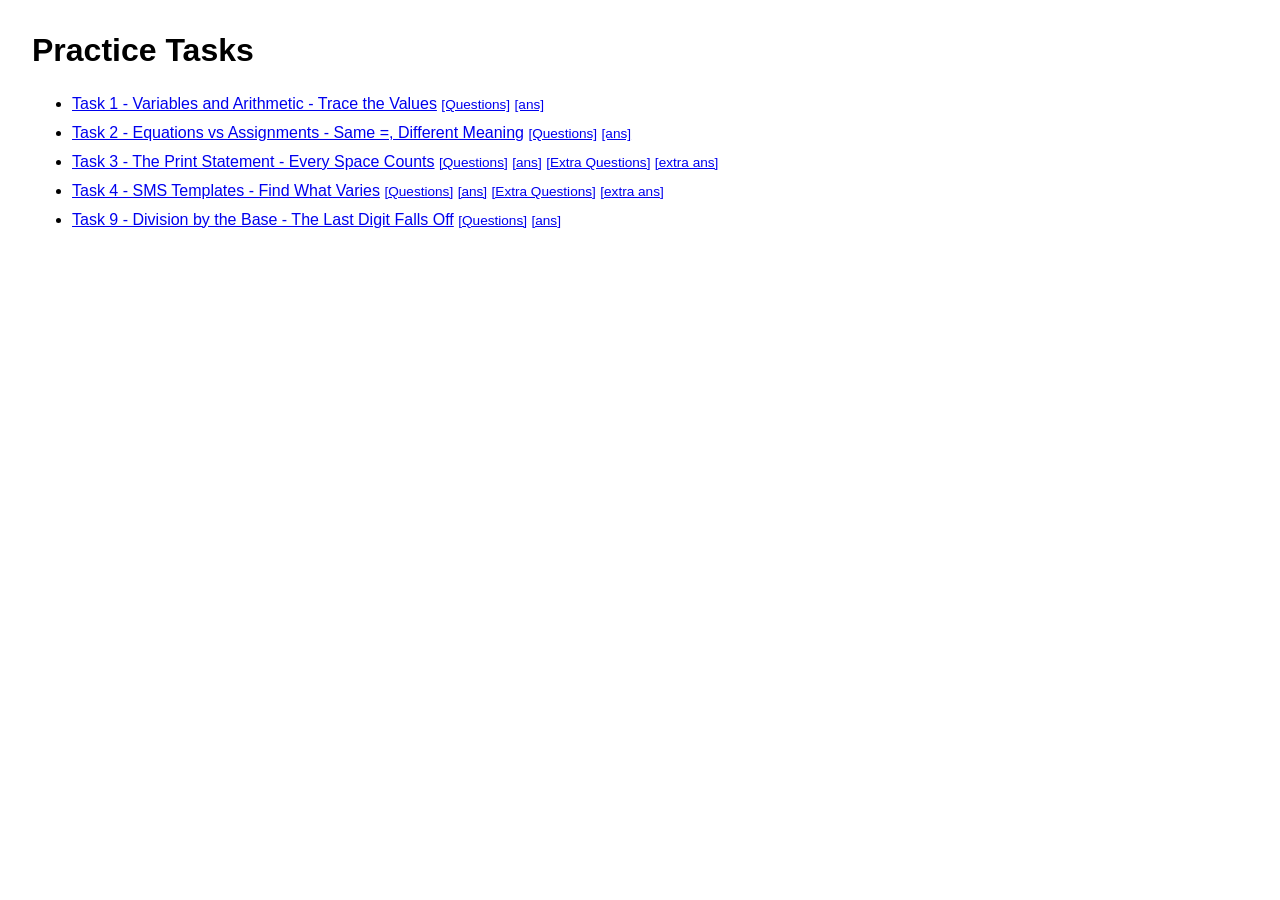
==== docs/index.html @ 5d85a2e8 "initial commit" ====
<!DOCTYPE html>
<html lang="en">
<head>
  <meta charset="UTF-8">
  <meta name="viewport" content="width=device-width, initial-scale=1.0">
  <title>Practice Tasks</title>
  <style>
    body {
      font-family: sans-serif;
      margin: 2rem;
    }
    ul {
      line-height: 1.8;
    }
    a.q {
      font-size: 0.85em;
      white-space: nowrap;
    }
  </style>
</head>
<body>
  <h1>Practice Tasks</h1>
  <ul>
    <li><a href="task1/variables_and_arithmetic_worksheet.html">Task 1 - Variables and Arithmetic - Trace the Values</a> <a class="q" href="task1/variables_and_arithmetic_questions.html">[Questions]</a> <a class="q" href="task1/variables_and_arithmetic_answers.html">[ans]</a></li>
    <li><a href="task2/equations_vs_assignments_worksheet.html">Task 2 - Equations vs Assignments - Same =, Different Meaning</a> <a class="q" href="task2/equations_vs_assignments_questions.html">[Questions]</a> <a class="q" href="task2/equations_vs_assignments_answers.html">[ans]</a></li>
    <li><a href="task3/print_statement_worksheet.html">Task 3 - The Print Statement - Every Space Counts</a> <a class="q" href="task3/print_statement_questions.html">[Questions]</a> <a class="q" href="task3/print_statement_answers.html">[ans]</a> <a class="q" href="task3/print_statement_extra_questions.html">[Extra Questions]</a> <a class="q" href="task3/print_statement_extra_answers.html">[extra ans]</a></li>
    <li><a href="task4/sms_templates_worksheet.html">Task 4 - SMS Templates - Find What Varies</a> <a class="q" href="task4/sms_templates_questions.html">[Questions]</a> <a class="q" href="task4/sms_templates_answers.html">[ans]</a> <a class="q" href="task4/sms_templates_extra_questions.html">[Extra Questions]</a> <a class="q" href="task4/sms_templates_extra_answers.html">[extra ans]</a></li>
    <li><a href="task9/division_by_base_worksheet.html">Task 9 - Division by the Base - The Last Digit Falls Off</a> <a class="q" href="task9/division_by_base_questions.html">[Questions]</a> <a class="q" href="task9/division_by_base_answers.html">[ans]</a></li>
  </ul>
</body>
</html>
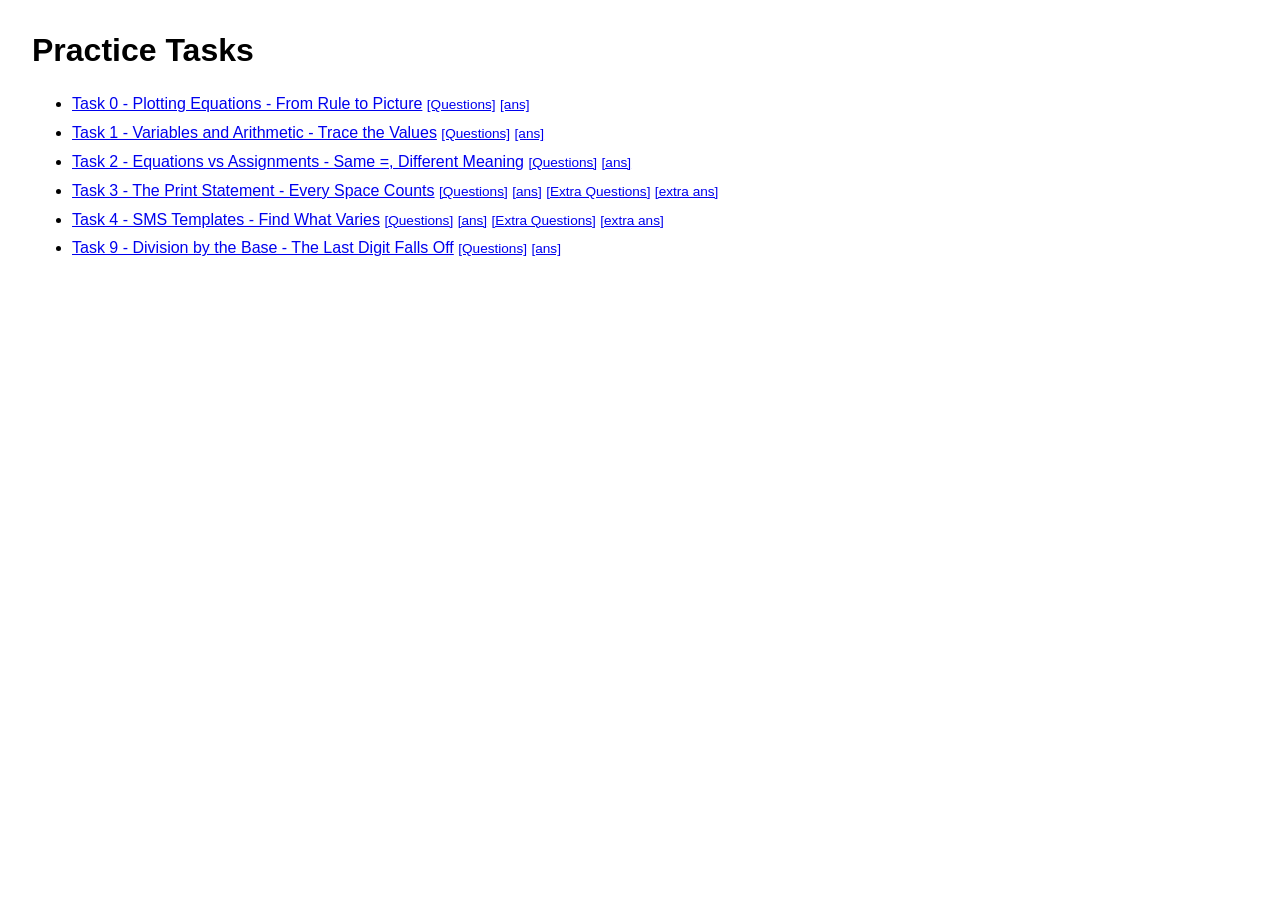
==== commit e49f7f09: "first task" ====
--- a/docs/index.html
+++ b/docs/index.html
@@ -21,6 +21,7 @@
 <body>
   <h1>Practice Tasks</h1>
   <ul>
+    <li><a href="task0/plotting_equations_worksheet.html">Task 0 - Plotting Equations - From Rule to Picture</a> <a class="q" href="task0/plotting_equations_questions.html">[Questions]</a> <a class="q" href="task0/plotting_equations_answers.html">[ans]</a></li>
     <li><a href="task1/variables_and_arithmetic_worksheet.html">Task 1 - Variables and Arithmetic - Trace the Values</a> <a class="q" href="task1/variables_and_arithmetic_questions.html">[Questions]</a> <a class="q" href="task1/variables_and_arithmetic_answers.html">[ans]</a></li>
     <li><a href="task2/equations_vs_assignments_worksheet.html">Task 2 - Equations vs Assignments - Same =, Different Meaning</a> <a class="q" href="task2/equations_vs_assignments_questions.html">[Questions]</a> <a class="q" href="task2/equations_vs_assignments_answers.html">[ans]</a></li>
     <li><a href="task3/print_statement_worksheet.html">Task 3 - The Print Statement - Every Space Counts</a> <a class="q" href="task3/print_statement_questions.html">[Questions]</a> <a class="q" href="task3/print_statement_answers.html">[ans]</a> <a class="q" href="task3/print_statement_extra_questions.html">[Extra Questions]</a> <a class="q" href="task3/print_statement_extra_answers.html">[extra ans]</a></li>
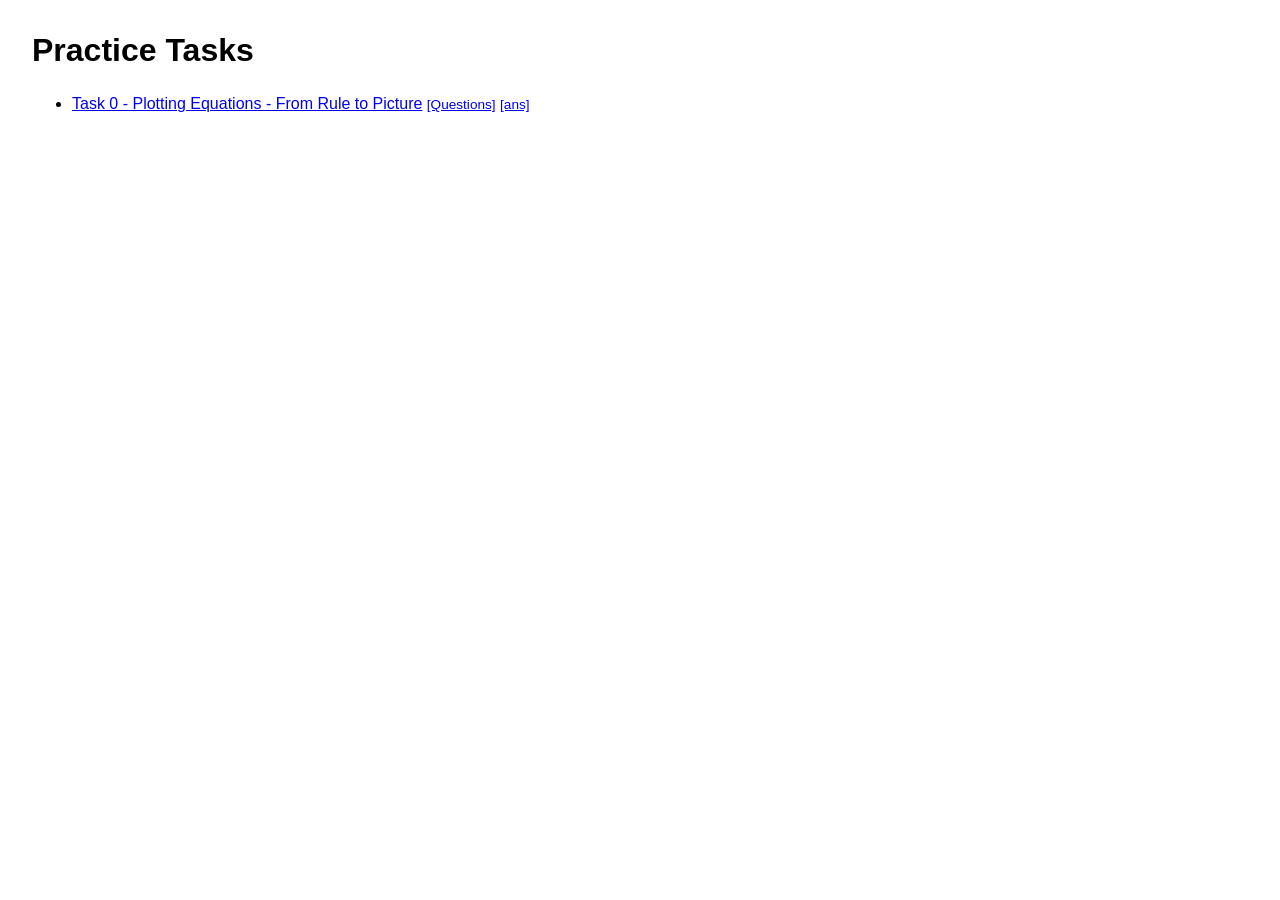
==== commit d55bcc0b: "viewers" ====
--- a/docs/index.html
+++ b/docs/index.html
@@ -22,11 +22,10 @@
   <h1>Practice Tasks</h1>
   <ul>
     <li><a href="task0/plotting_equations_worksheet.html">Task 0 - Plotting Equations - From Rule to Picture</a> <a class="q" href="task0/plotting_equations_questions.html">[Questions]</a> <a class="q" href="task0/plotting_equations_answers.html">[ans]</a></li>
-    <li><a href="task1/variables_and_arithmetic_worksheet.html">Task 1 - Variables and Arithmetic - Trace the Values</a> <a class="q" href="task1/variables_and_arithmetic_questions.html">[Questions]</a> <a class="q" href="task1/variables_and_arithmetic_answers.html">[ans]</a></li>
+    <!-- <li><a href="task1/variables_and_arithmetic_worksheet.html">Task 1 - Variables and Arithmetic - Trace the Values</a> <a class="q" href="task1/variables_and_arithmetic_questions.html">[Questions]</a> <a class="q" href="task1/variables_and_arithmetic_answers.html">[ans]</a></li>
     <li><a href="task2/equations_vs_assignments_worksheet.html">Task 2 - Equations vs Assignments - Same =, Different Meaning</a> <a class="q" href="task2/equations_vs_assignments_questions.html">[Questions]</a> <a class="q" href="task2/equations_vs_assignments_answers.html">[ans]</a></li>
     <li><a href="task3/print_statement_worksheet.html">Task 3 - The Print Statement - Every Space Counts</a> <a class="q" href="task3/print_statement_questions.html">[Questions]</a> <a class="q" href="task3/print_statement_answers.html">[ans]</a> <a class="q" href="task3/print_statement_extra_questions.html">[Extra Questions]</a> <a class="q" href="task3/print_statement_extra_answers.html">[extra ans]</a></li>
-    <li><a href="task4/sms_templates_worksheet.html">Task 4 - SMS Templates - Find What Varies</a> <a class="q" href="task4/sms_templates_questions.html">[Questions]</a> <a class="q" href="task4/sms_templates_answers.html">[ans]</a> <a class="q" href="task4/sms_templates_extra_questions.html">[Extra Questions]</a> <a class="q" href="task4/sms_templates_extra_answers.html">[extra ans]</a></li>
-    <li><a href="task9/division_by_base_worksheet.html">Task 9 - Division by the Base - The Last Digit Falls Off</a> <a class="q" href="task9/division_by_base_questions.html">[Questions]</a> <a class="q" href="task9/division_by_base_answers.html">[ans]</a></li>
-  </ul>
+    <li><a href="task4/sms_templates_worksheet.html">Task 4 - SMS Templates - Find What Varies</a> <a class="q" href="task4/sms_templates_questions.html">[Questions]</a> <a class="q" href="task4/sms_templates_answers.html">[ans]</a> <a class="q" href="task4/sms_templates_extra_questions.html">[Extra Questions]</a> <a class="q" href="task4/sms_templates_extra_answers.html">[extra ans]</a></li> -->
+    </ul>
 </body>
 </html>
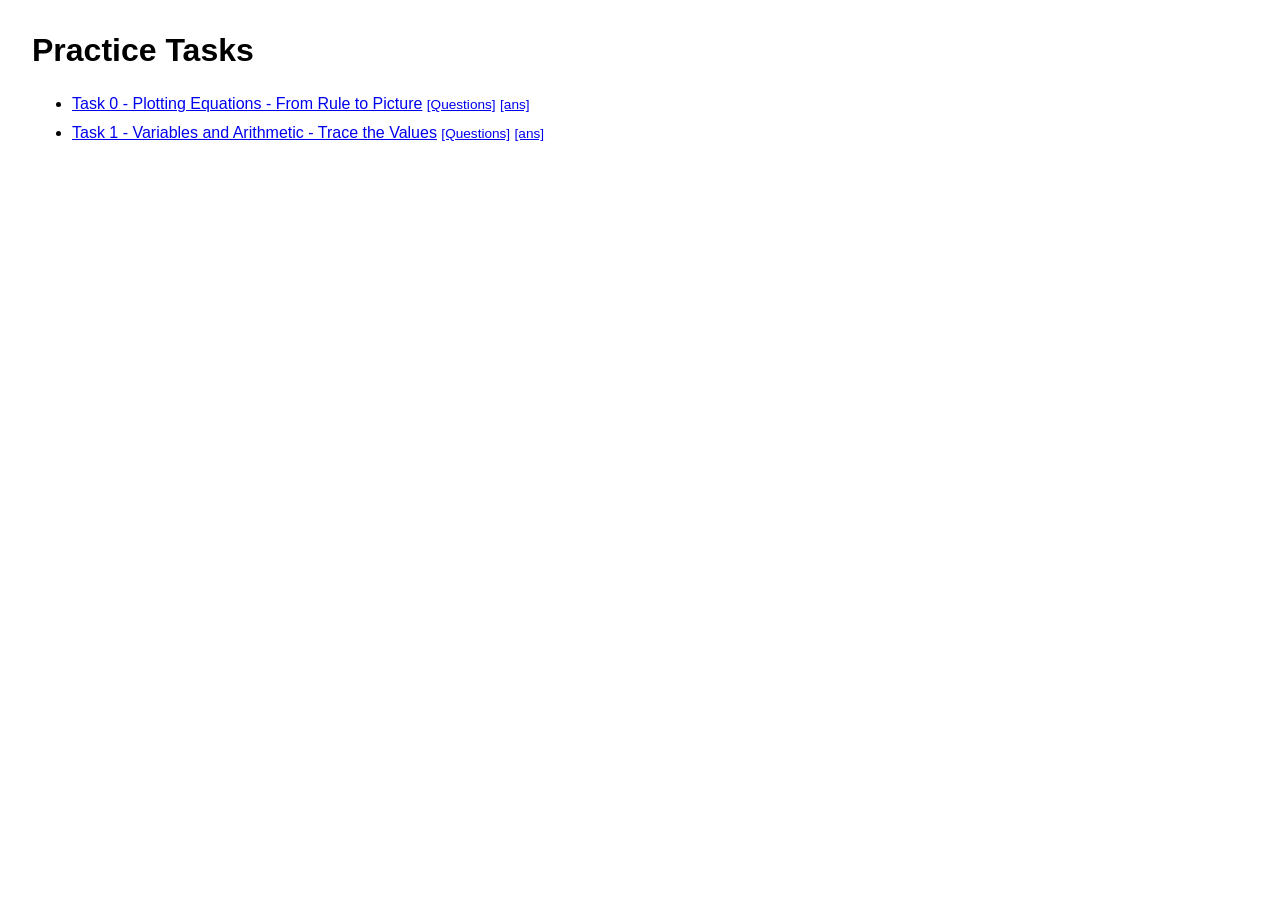
==== commit 24e324ee: "Task maths and computer science difference" ====
--- a/docs/index.html
+++ b/docs/index.html
@@ -22,8 +22,8 @@
   <h1>Practice Tasks</h1>
   <ul>
     <li><a href="task0/plotting_equations_worksheet.html">Task 0 - Plotting Equations - From Rule to Picture</a> <a class="q" href="task0/plotting_equations_questions.html">[Questions]</a> <a class="q" href="task0/plotting_equations_answers.html">[ans]</a></li>
-    <!-- <li><a href="task1/variables_and_arithmetic_worksheet.html">Task 1 - Variables and Arithmetic - Trace the Values</a> <a class="q" href="task1/variables_and_arithmetic_questions.html">[Questions]</a> <a class="q" href="task1/variables_and_arithmetic_answers.html">[ans]</a></li>
-    <li><a href="task2/equations_vs_assignments_worksheet.html">Task 2 - Equations vs Assignments - Same =, Different Meaning</a> <a class="q" href="task2/equations_vs_assignments_questions.html">[Questions]</a> <a class="q" href="task2/equations_vs_assignments_answers.html">[ans]</a></li>
+    <li><a href="task1/variables_and_arithmetic_worksheet.html">Task 1 - Variables and Arithmetic - Trace the Values</a> <a class="q" href="task1/variables_and_arithmetic_questions.html">[Questions]</a> <a class="q" href="task1/variables_and_arithmetic_answers.html">[ans]</a></li>
+    <!-- <li><a href="task2/equations_vs_assignments_worksheet.html">Task 2 - Equations vs Assignments - Same =, Different Meaning</a> <a class="q" href="task2/equations_vs_assignments_questions.html">[Questions]</a> <a class="q" href="task2/equations_vs_assignments_answers.html">[ans]</a></li>
     <li><a href="task3/print_statement_worksheet.html">Task 3 - The Print Statement - Every Space Counts</a> <a class="q" href="task3/print_statement_questions.html">[Questions]</a> <a class="q" href="task3/print_statement_answers.html">[ans]</a> <a class="q" href="task3/print_statement_extra_questions.html">[Extra Questions]</a> <a class="q" href="task3/print_statement_extra_answers.html">[extra ans]</a></li>
     <li><a href="task4/sms_templates_worksheet.html">Task 4 - SMS Templates - Find What Varies</a> <a class="q" href="task4/sms_templates_questions.html">[Questions]</a> <a class="q" href="task4/sms_templates_answers.html">[ans]</a> <a class="q" href="task4/sms_templates_extra_questions.html">[Extra Questions]</a> <a class="q" href="task4/sms_templates_extra_answers.html">[extra ans]</a></li> -->
     </ul>
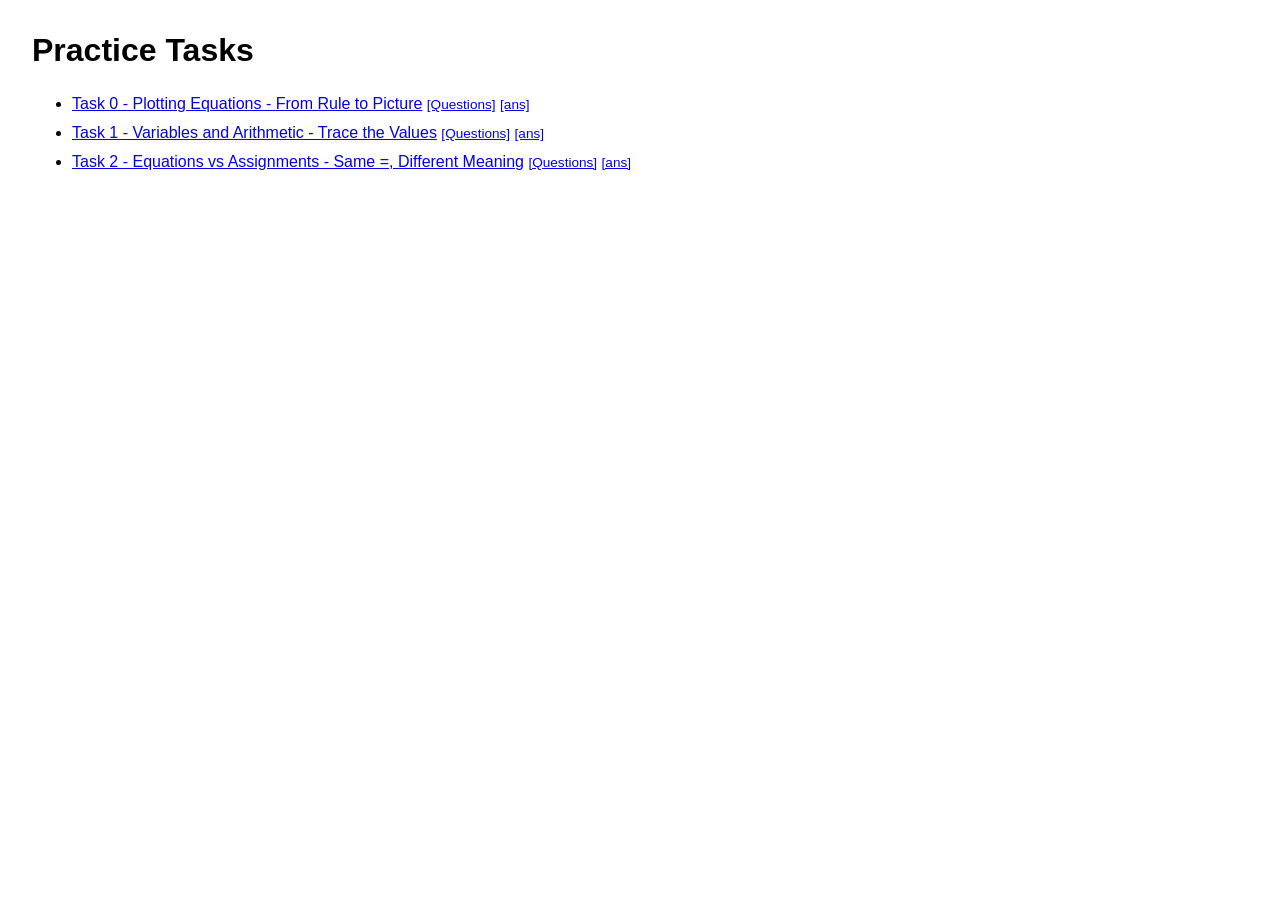
==== commit 871d40c1: "equations vs assignments" ====
--- a/docs/index.html
+++ b/docs/index.html
@@ -23,8 +23,8 @@
   <ul>
     <li><a href="task0/plotting_equations_worksheet.html">Task 0 - Plotting Equations - From Rule to Picture</a> <a class="q" href="task0/plotting_equations_questions.html">[Questions]</a> <a class="q" href="task0/plotting_equations_answers.html">[ans]</a></li>
     <li><a href="task1/variables_and_arithmetic_worksheet.html">Task 1 - Variables and Arithmetic - Trace the Values</a> <a class="q" href="task1/variables_and_arithmetic_questions.html">[Questions]</a> <a class="q" href="task1/variables_and_arithmetic_answers.html">[ans]</a></li>
-    <!-- <li><a href="task2/equations_vs_assignments_worksheet.html">Task 2 - Equations vs Assignments - Same =, Different Meaning</a> <a class="q" href="task2/equations_vs_assignments_questions.html">[Questions]</a> <a class="q" href="task2/equations_vs_assignments_answers.html">[ans]</a></li>
-    <li><a href="task3/print_statement_worksheet.html">Task 3 - The Print Statement - Every Space Counts</a> <a class="q" href="task3/print_statement_questions.html">[Questions]</a> <a class="q" href="task3/print_statement_answers.html">[ans]</a> <a class="q" href="task3/print_statement_extra_questions.html">[Extra Questions]</a> <a class="q" href="task3/print_statement_extra_answers.html">[extra ans]</a></li>
+    <li><a href="task2/equations_vs_assignments_worksheet.html">Task 2 - Equations vs Assignments - Same =, Different Meaning</a> <a class="q" href="task2/equations_vs_assignments_questions.html">[Questions]</a> <a class="q" href="task2/equations_vs_assignments_answers.html">[ans]</a></li>
+    <!-- <li><a href="task3/print_statement_worksheet.html">Task 3 - The Print Statement - Every Space Counts</a> <a class="q" href="task3/print_statement_questions.html">[Questions]</a> <a class="q" href="task3/print_statement_answers.html">[ans]</a> <a class="q" href="task3/print_statement_extra_questions.html">[Extra Questions]</a> <a class="q" href="task3/print_statement_extra_answers.html">[extra ans]</a></li>
     <li><a href="task4/sms_templates_worksheet.html">Task 4 - SMS Templates - Find What Varies</a> <a class="q" href="task4/sms_templates_questions.html">[Questions]</a> <a class="q" href="task4/sms_templates_answers.html">[ans]</a> <a class="q" href="task4/sms_templates_extra_questions.html">[Extra Questions]</a> <a class="q" href="task4/sms_templates_extra_answers.html">[extra ans]</a></li> -->
     </ul>
 </body>
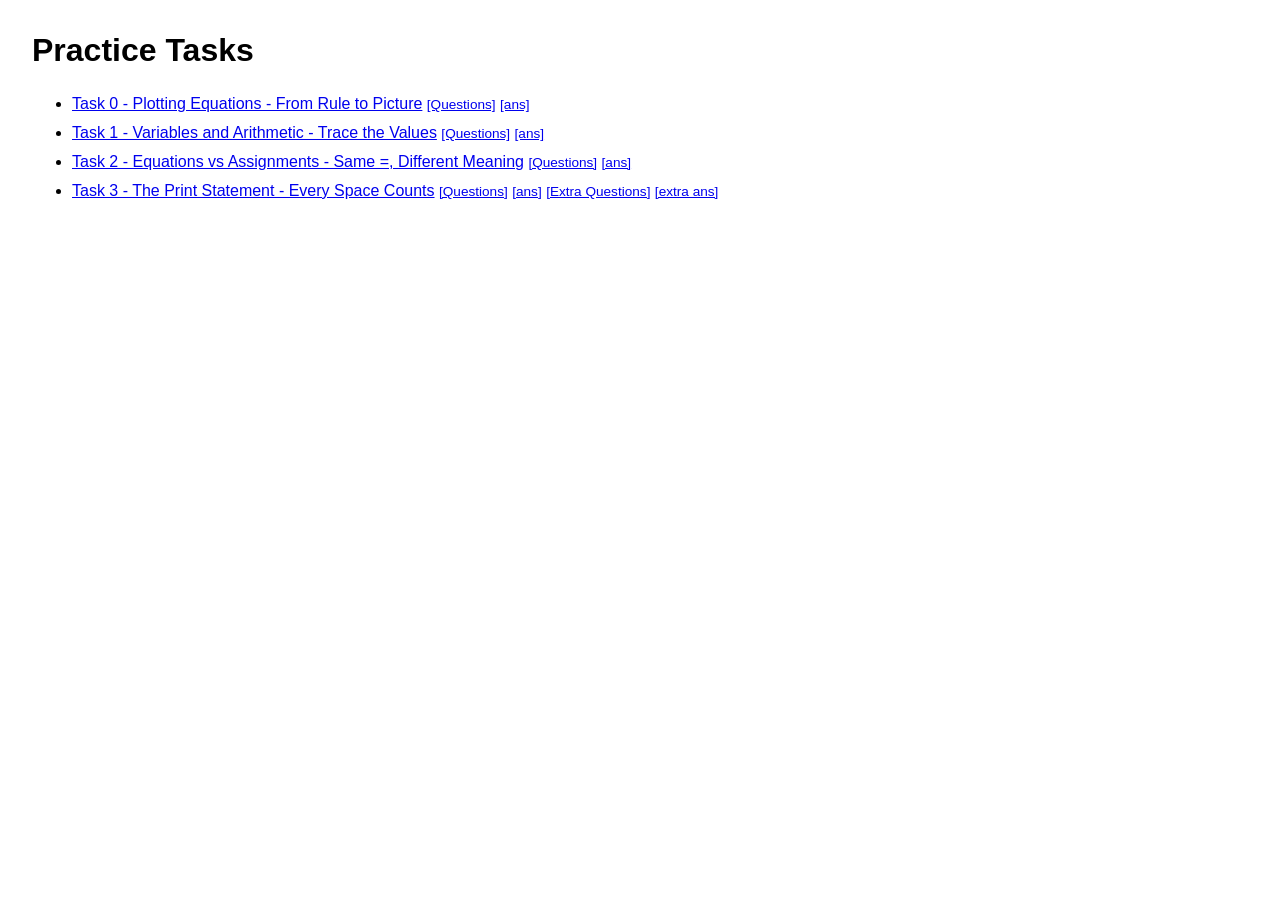
==== commit a837ed8f: "print statements" ====
--- a/docs/index.html
+++ b/docs/index.html
@@ -24,8 +24,8 @@
     <li><a href="task0/plotting_equations_worksheet.html">Task 0 - Plotting Equations - From Rule to Picture</a> <a class="q" href="task0/plotting_equations_questions.html">[Questions]</a> <a class="q" href="task0/plotting_equations_answers.html">[ans]</a></li>
     <li><a href="task1/variables_and_arithmetic_worksheet.html">Task 1 - Variables and Arithmetic - Trace the Values</a> <a class="q" href="task1/variables_and_arithmetic_questions.html">[Questions]</a> <a class="q" href="task1/variables_and_arithmetic_answers.html">[ans]</a></li>
     <li><a href="task2/equations_vs_assignments_worksheet.html">Task 2 - Equations vs Assignments - Same =, Different Meaning</a> <a class="q" href="task2/equations_vs_assignments_questions.html">[Questions]</a> <a class="q" href="task2/equations_vs_assignments_answers.html">[ans]</a></li>
-    <!-- <li><a href="task3/print_statement_worksheet.html">Task 3 - The Print Statement - Every Space Counts</a> <a class="q" href="task3/print_statement_questions.html">[Questions]</a> <a class="q" href="task3/print_statement_answers.html">[ans]</a> <a class="q" href="task3/print_statement_extra_questions.html">[Extra Questions]</a> <a class="q" href="task3/print_statement_extra_answers.html">[extra ans]</a></li>
-    <li><a href="task4/sms_templates_worksheet.html">Task 4 - SMS Templates - Find What Varies</a> <a class="q" href="task4/sms_templates_questions.html">[Questions]</a> <a class="q" href="task4/sms_templates_answers.html">[ans]</a> <a class="q" href="task4/sms_templates_extra_questions.html">[Extra Questions]</a> <a class="q" href="task4/sms_templates_extra_answers.html">[extra ans]</a></li> -->
+    <li><a href="task3/print_statement_worksheet.html">Task 3 - The Print Statement - Every Space Counts</a> <a class="q" href="task3/print_statement_questions.html">[Questions]</a> <a class="q" href="task3/print_statement_answers.html">[ans]</a> <a class="q" href="task3/print_statement_extra_questions.html">[Extra Questions]</a> <a class="q" href="task3/print_statement_extra_answers.html">[extra ans]</a></li>
+    <!-- <li><a href="task4/sms_templates_worksheet.html">Task 4 - SMS Templates - Find What Varies</a> <a class="q" href="task4/sms_templates_questions.html">[Questions]</a> <a class="q" href="task4/sms_templates_answers.html">[ans]</a> <a class="q" href="task4/sms_templates_extra_questions.html">[Extra Questions]</a> <a class="q" href="task4/sms_templates_extra_answers.html">[extra ans]</a></li> -->
     </ul>
 </body>
 </html>
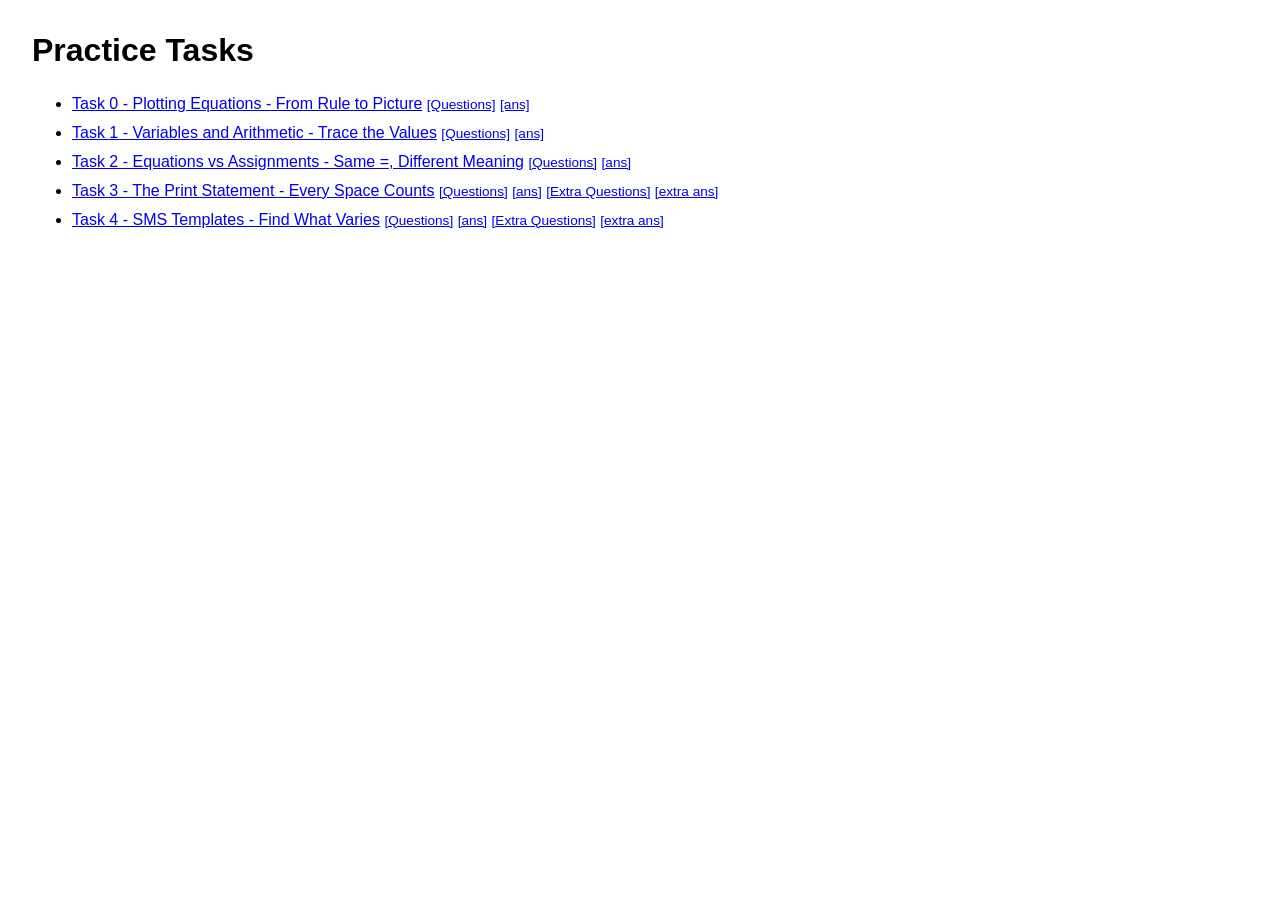
==== commit bf7b4d7c: "sms print messages" ====
--- a/docs/index.html
+++ b/docs/index.html
@@ -25,7 +25,7 @@
     <li><a href="task1/variables_and_arithmetic_worksheet.html">Task 1 - Variables and Arithmetic - Trace the Values</a> <a class="q" href="task1/variables_and_arithmetic_questions.html">[Questions]</a> <a class="q" href="task1/variables_and_arithmetic_answers.html">[ans]</a></li>
     <li><a href="task2/equations_vs_assignments_worksheet.html">Task 2 - Equations vs Assignments - Same =, Different Meaning</a> <a class="q" href="task2/equations_vs_assignments_questions.html">[Questions]</a> <a class="q" href="task2/equations_vs_assignments_answers.html">[ans]</a></li>
     <li><a href="task3/print_statement_worksheet.html">Task 3 - The Print Statement - Every Space Counts</a> <a class="q" href="task3/print_statement_questions.html">[Questions]</a> <a class="q" href="task3/print_statement_answers.html">[ans]</a> <a class="q" href="task3/print_statement_extra_questions.html">[Extra Questions]</a> <a class="q" href="task3/print_statement_extra_answers.html">[extra ans]</a></li>
-    <!-- <li><a href="task4/sms_templates_worksheet.html">Task 4 - SMS Templates - Find What Varies</a> <a class="q" href="task4/sms_templates_questions.html">[Questions]</a> <a class="q" href="task4/sms_templates_answers.html">[ans]</a> <a class="q" href="task4/sms_templates_extra_questions.html">[Extra Questions]</a> <a class="q" href="task4/sms_templates_extra_answers.html">[extra ans]</a></li> -->
+    <li><a href="task4/sms_templates_worksheet.html">Task 4 - SMS Templates - Find What Varies</a> <a class="q" href="task4/sms_templates_questions.html">[Questions]</a> <a class="q" href="task4/sms_templates_answers.html">[ans]</a> <a class="q" href="task4/sms_templates_extra_questions.html">[Extra Questions]</a> <a class="q" href="task4/sms_templates_extra_answers.html">[extra ans]</a></li>
     </ul>
 </body>
 </html>
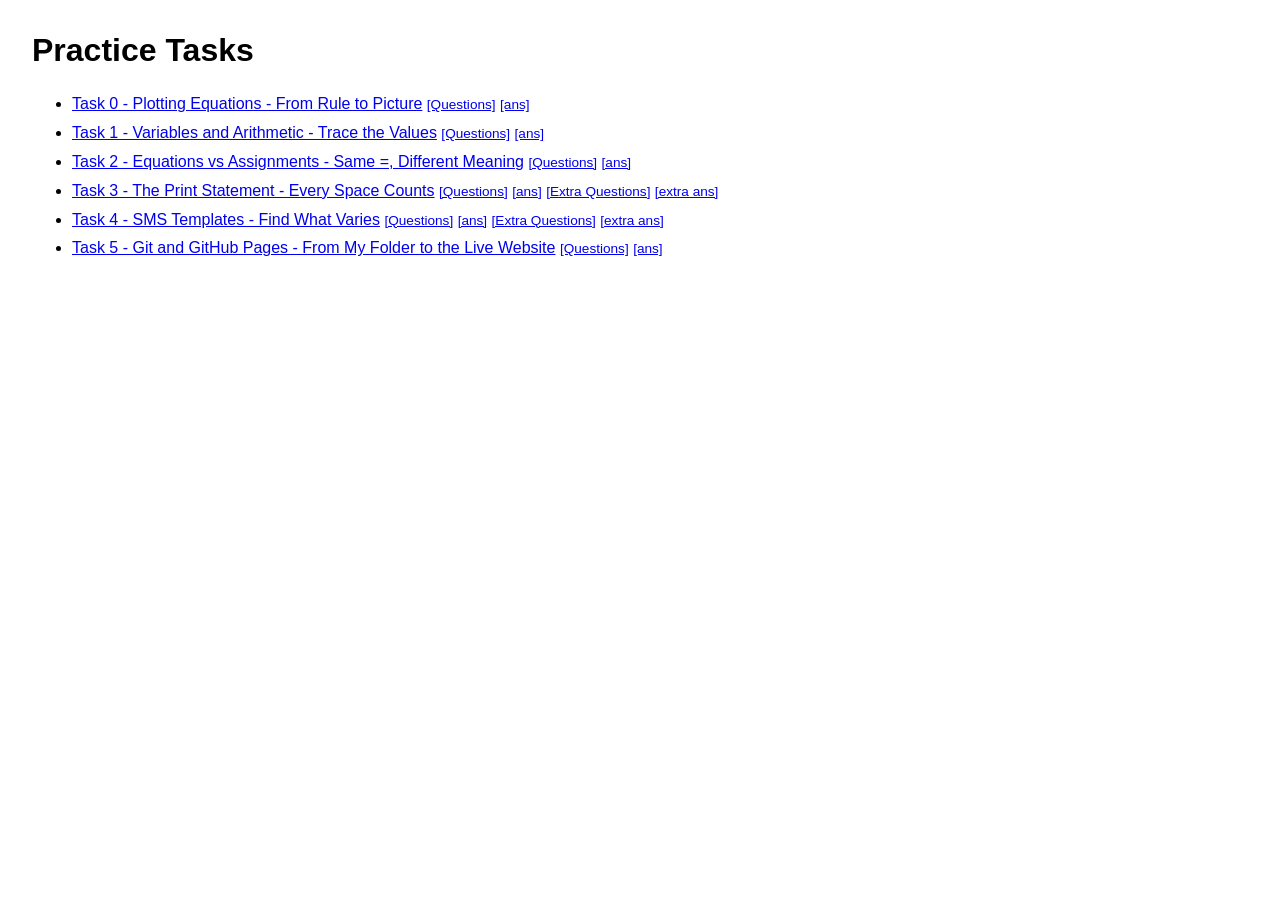
==== commit 8f588862: "Add task5 - Git and GitHub Pages worksheet, questions and answers Entire-Checkpoint: 0f768c9e18b6" ====
--- a/docs/index.html
+++ b/docs/index.html
@@ -26,6 +26,7 @@
     <li><a href="task2/equations_vs_assignments_worksheet.html">Task 2 - Equations vs Assignments - Same =, Different Meaning</a> <a class="q" href="task2/equations_vs_assignments_questions.html">[Questions]</a> <a class="q" href="task2/equations_vs_assignments_answers.html">[ans]</a></li>
     <li><a href="task3/print_statement_worksheet.html">Task 3 - The Print Statement - Every Space Counts</a> <a class="q" href="task3/print_statement_questions.html">[Questions]</a> <a class="q" href="task3/print_statement_answers.html">[ans]</a> <a class="q" href="task3/print_statement_extra_questions.html">[Extra Questions]</a> <a class="q" href="task3/print_statement_extra_answers.html">[extra ans]</a></li>
     <li><a href="task4/sms_templates_worksheet.html">Task 4 - SMS Templates - Find What Varies</a> <a class="q" href="task4/sms_templates_questions.html">[Questions]</a> <a class="q" href="task4/sms_templates_answers.html">[ans]</a> <a class="q" href="task4/sms_templates_extra_questions.html">[Extra Questions]</a> <a class="q" href="task4/sms_templates_extra_answers.html">[extra ans]</a></li>
+    <li><a href="task5/git_and_github_pages_worksheet.html">Task 5 - Git and GitHub Pages - From My Folder to the Live Website</a> <a class="q" href="task5/git_and_github_pages_questions.html">[Questions]</a> <a class="q" href="task5/git_and_github_pages_answers.html">[ans]</a></li>
     </ul>
 </body>
 </html>
